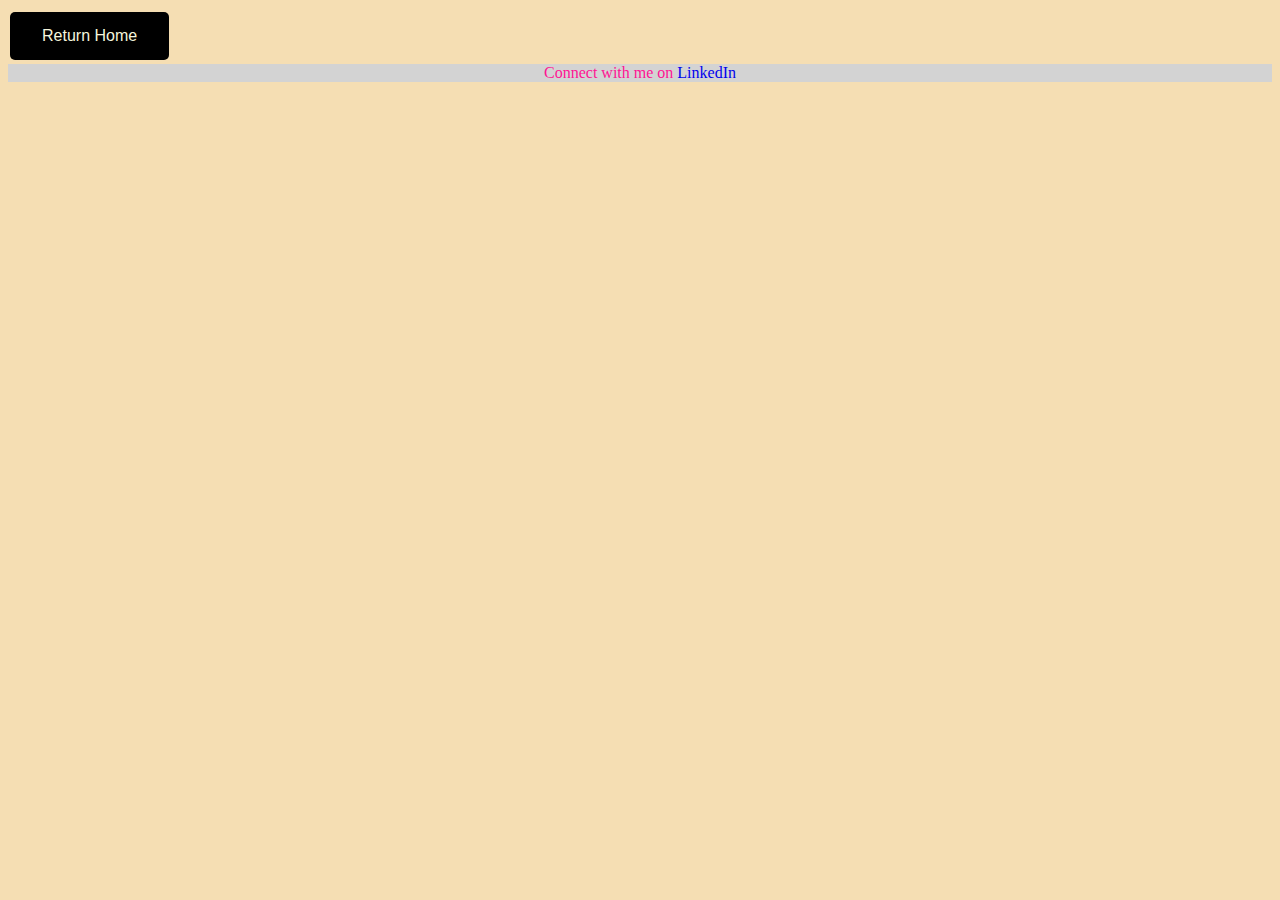
==== contact.html @ a8576cc0 "initial commit" ====
<!DOCTYPE html>
<html lang="en">
<head>
    <meta charset="UTF-8">
    <meta name="viewport" content="width=device-width, initial-scale=1.0">
    <link rel="preconnect" href="https://fonts.googleapis.com">
    <link rel="preconnect" href="https://fonts.gstatic.com" crossorigin>
    <link href="https://fonts.googleapis.com/css2?family=Roboto:ital,wght@0,100..900;1,100..900&display=swap" rel="stylesheet">
    
   
   
    <link rel="stylesheet" href="styles.css">
   
    <title>Chamberlee DeGraaff</title>

</head>
<body>
    
    <section>
        <button type="button" class="button"><a href="index.html">Return Home</a></button>
    </section>
    <footer class="centered">
        Connect with me on
        <a href="https://www.linkedin.com/in/chamberlee-degraaff-860789292/ target="_blank" rel="noopener noreferrer">
        LinkedIn
    </a>
    </footer>
    
</body>
</html>
---- styles.css ----
.roboto {
    font-family: "Roboto", serif;
    font-optical-sizing: auto;
    font-weight: <weight>;
    font-style: normal;
    font-variation-settings:
      "wdth" 100;
      
  }
  

  img {
    border-radius: 50%;
     margin-right: 50px;
  }
header{
    color: white; background-color: olive;
    display: flex;justify-content: flex-start;
    align-items: center;
padding-left: 100px;
padding-top: 50px;
padding-bottom: 50px;
}

h1,h2,  {font-family: "Roboto", serif;
    font-optical-sizing: auto;
    font-weight: <weight>;
    font-style: normal;
    font-variation-settings:
      "wdth" 100;

}

body{
    background-color: wheat;

}

.button {
    border: none;
    color: white;
    padding: 15px 32px;
    text-align: center;
    text-decoration: none;
    display: inline-block;
    font-size: 16px;
    margin: 4px 2px;
    cursor: pointer;
    background-color: black;
    border-radius: 5px;
  }
  a{
    text-decoration: none;
 }
 .button a {
    color: beige;
 }
footer{
    color: deeppink; background-color:lightgrey;
}

.centered{
    text-align: center;
}
.intro{
    max-width: 500px;
    text-align: left;
    padding-left: 60px;
   
}
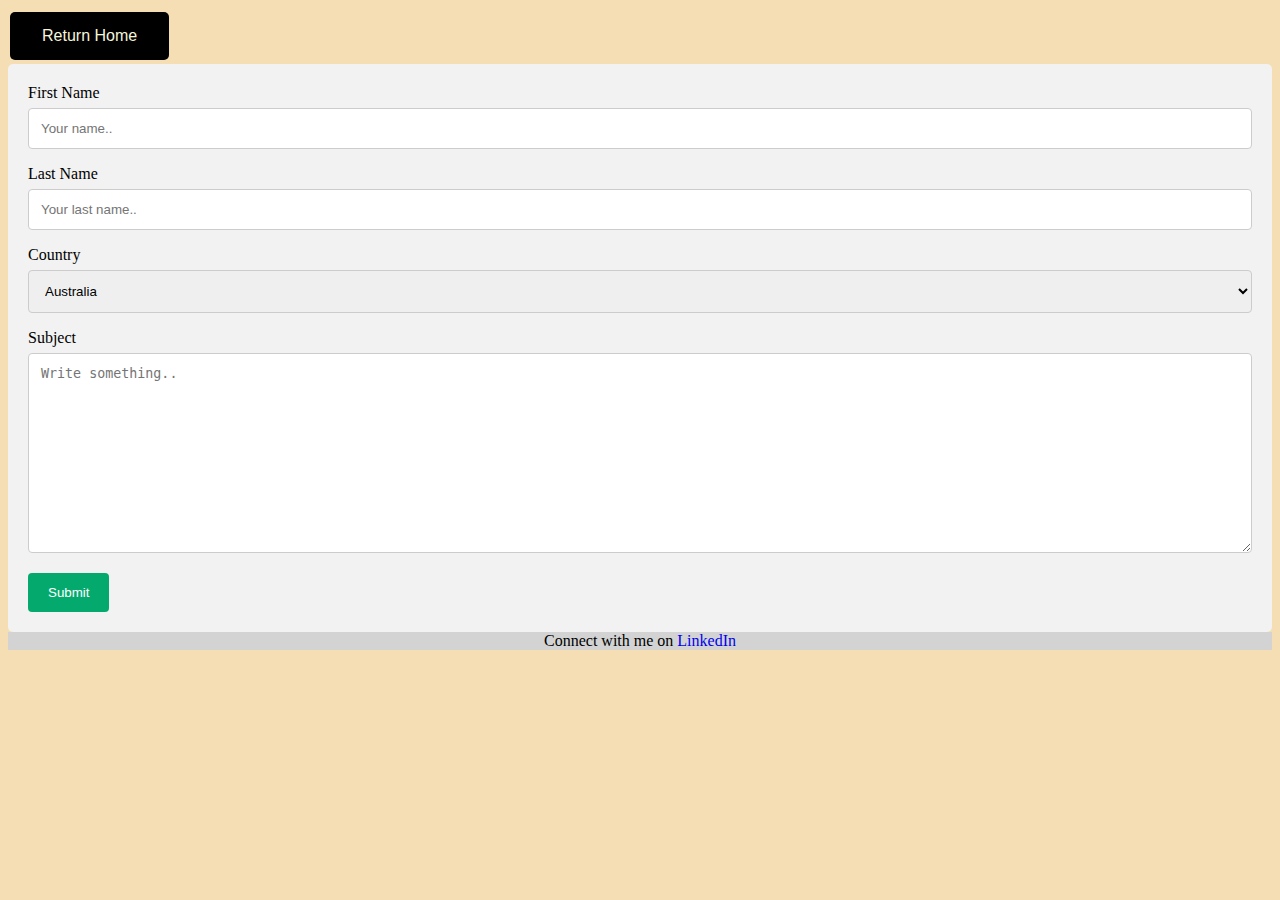
==== commit 2690a77d: "Add files via upload" ====
--- a/contact.html
+++ b/contact.html
@@ -19,6 +19,31 @@
     <section>
         <button type="button" class="button"><a href="index.html">Return Home</a></button>
     </section>
+
+    <div class="container">
+        <form action="action_page.php">
+      
+          <label for="fname">First Name</label>
+          <input type="text" id="fname" name="firstname" placeholder="Your name..">
+      
+          <label for="lname">Last Name</label>
+          <input type="text" id="lname" name="lastname" placeholder="Your last name..">
+      
+          <label for="country">Country</label>
+          <select id="country" name="country">
+            <option value="australia">Australia</option>
+            <option value="canada">Canada</option>
+            <option value="usa">USA</option>
+          </select>
+      
+          <label for="subject">Subject</label>
+          <textarea id="subject" name="subject" placeholder="Write something.." style="height:200px"></textarea>
+      
+          <input type="submit" value="Submit">
+      
+        </form>
+      </div>
+
     <footer class="centered">
         Connect with me on
         <a href="https://www.linkedin.com/in/chamberlee-degraaff-860789292/ target="_blank" rel="noopener noreferrer">
--- a/styles.css
+++ b/styles.css
@@ -10,7 +10,7 @@
   }
   
 
-  img {
+ header img {
     border-radius: 50%;
      margin-right: 50px;
   }
@@ -23,15 +23,23 @@
 padding-bottom: 50px;
 }
 
-h1,h2,  {font-family: "Roboto", serif;
-    font-optical-sizing: auto;
-    font-weight: <weight>;
-    font-style: normal;
-    font-variation-settings:
-      "wdth" 100;
-
-}
-
+h1  {font-family: "Roboto", serif;
+  font-optical-sizing: auto;
+  font-weight: <weight>;
+  font-style: cursive;
+  font-variation-settings:
+    "wdth" 100;
+
+}
+
+h2  {font-family: "Roboto", serif;
+  font-optical-sizing: auto;
+  font-weight: <weight>;
+  font-style: normal;
+  font-variation-settings:
+    "wdth" 100;
+
+}
 body{
     background-color: wheat;
 
@@ -56,8 +64,44 @@
  .button a {
     color: beige;
  }
+
+/* Style inputs with type="text", select elements and textareas */
+input[type=text], select, textarea {
+    width: 100%; /* Full width */
+    padding: 12px; /* Some padding */ 
+    border: 1px solid #ccc; /* Gray border */
+    border-radius: 4px; /* Rounded borders */
+    box-sizing: border-box; /* Make sure that padding and width stays in place */
+    margin-top: 6px; /* Add a top margin */
+    margin-bottom: 16px; /* Bottom margin */
+    resize: vertical /* Allow the user to vertically resize the textarea (not horizontally) */
+  }
+  
+  /* Style the submit button with a specific background color etc */
+  input[type=submit] {
+    background-color: #04AA6D;
+    color: white;
+    padding: 12px 20px;
+    border: none;
+    border-radius: 4px;
+    cursor: pointer;
+  }
+  
+  /* When moving the mouse over the submit button, add a darker green color */
+  input[type=submit]:hover {
+    background-color: #45a049;
+  }
+  
+  /* Add a background color and some padding around the form */
+  .container {
+    border-radius: 5px;
+    background-color: #f2f2f2;
+    padding: 20px;
+  }
+
+
 footer{
-    color: deeppink; background-color:lightgrey;
+    color: black; background-color:lightgrey;
 }
 
 .centered{
@@ -70,3 +114,91 @@
    
 }
 
+* {box-sizing:border-box}
+
+/* Slideshow container */
+.slideshow-container {
+  max-width: 1000px;
+  position: relative;
+  margin: auto;
+}
+
+/* Hide the images by default */
+.mySlides {
+  display: none;
+}
+
+/* Next & previous buttons */
+.prev, .next {
+  cursor: pointer;
+  position: absolute;
+  top: 50%;
+  width: auto;
+  margin-top: -22px;
+  padding: 16px;
+  color: white;
+  font-weight: bold;
+  font-size: 18px;
+  transition: 0.6s ease;
+  border-radius: 0 3px 3px 0;
+  user-select: none;
+}
+
+/* Position the "next button" to the right */
+.next {
+  right: 0;
+  border-radius: 3px 0 0 3px;
+}
+
+/* On hover, add a black background color with a little bit see-through */
+.prev:hover, .next:hover {
+  background-color: rgba(0,0,0,0.8);
+}
+
+/* Caption text */
+.text {
+  color: black;
+  font-size: 20px;
+  padding: 8px 12px;
+  position: absolute;
+  bottom: 8px;
+  width: 100%;
+  text-align: right;
+}
+
+/* Number text (1/3 etc) */
+.numbertext {
+  color: #f2f2f2;
+  font-size: 12px;
+  padding: 8px 12px;
+  position: absolute;
+  top: 0;
+}
+
+/* The dots/bullets/indicators */
+.dot {
+  cursor: pointer;
+  height: 15px;
+  width: 15px;
+  margin: 0 2px;
+  background-color: #bbb;
+  border-radius: 50%;
+  display: inline-block;
+  transition: background-color 0.6s ease;
+}
+
+.active, .dot:hover {
+  background-color: #717171;
+}
+
+/* Fading animation */
+.fade {
+  animation-name: fade;
+  animation-duration: 1.5s;
+}
+
+@keyframes fade {
+  from {opacity: .4}
+  to {opacity: 1}
+}
+
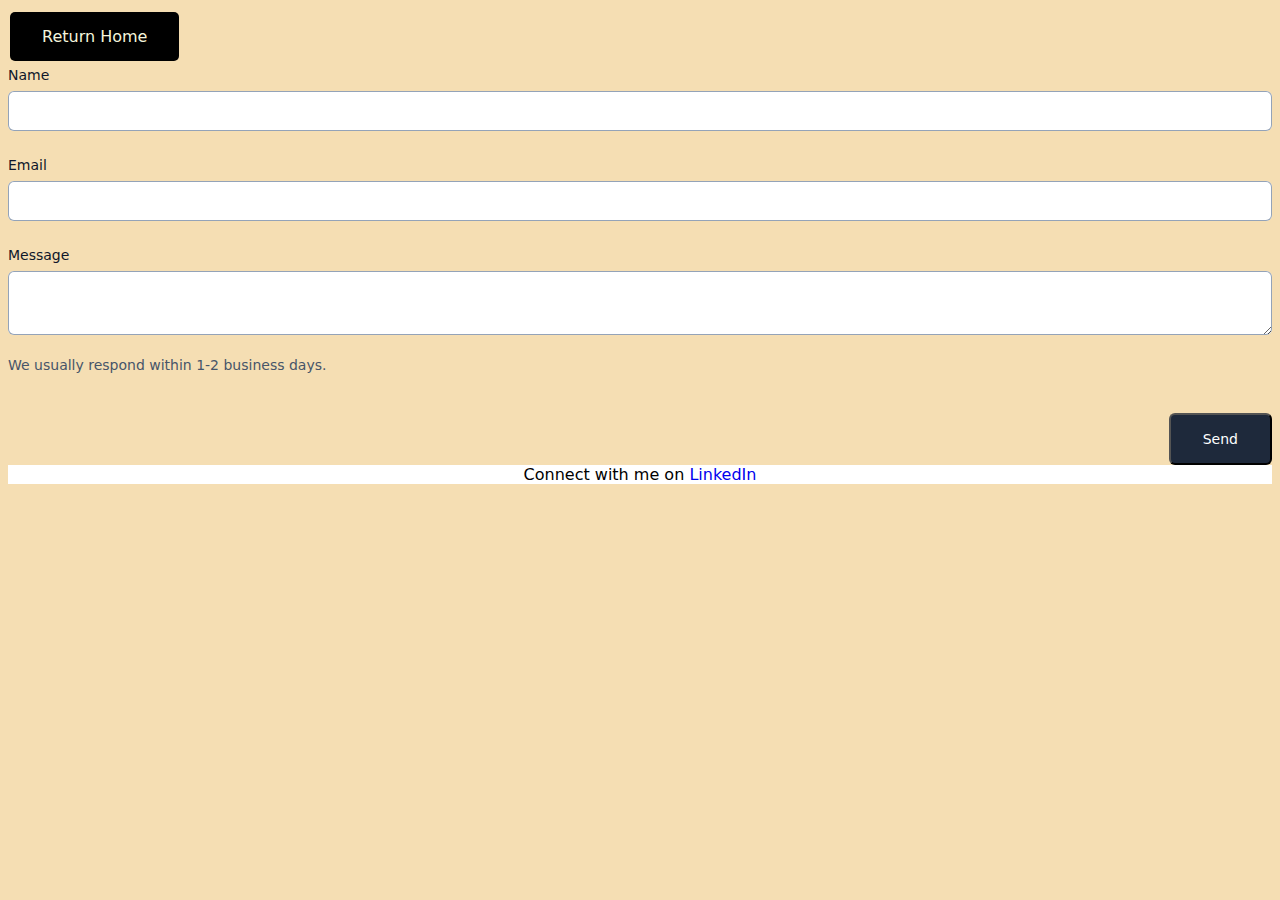
==== commit 6cb1a710: "Add files via upload" ====
--- a/contact.html
+++ b/contact.html
@@ -20,29 +20,30 @@
         <button type="button" class="button"><a href="index.html">Return Home</a></button>
     </section>
 
-    <div class="container">
-        <form action="action_page.php">
-      
-          <label for="fname">First Name</label>
-          <input type="text" id="fname" name="firstname" placeholder="Your name..">
-      
-          <label for="lname">Last Name</label>
-          <input type="text" id="lname" name="lastname" placeholder="Your last name..">
-      
-          <label for="country">Country</label>
-          <select id="country" name="country">
-            <option value="australia">Australia</option>
-            <option value="canada">Canada</option>
-            <option value="usa">USA</option>
-          </select>
-      
-          <label for="subject">Subject</label>
-          <textarea id="subject" name="subject" placeholder="Write something.." style="height:200px"></textarea>
-      
-          <input type="submit" value="Submit">
-      
-        </form>
-      </div>
+    <form
+  action="https://formspree.io/f/xgvogyql"
+  class="fs-form"
+  target="_top"
+  method="POST"
+>
+  <div class="fs-field">
+    <label class="fs-label" for="name">Name</label>
+    <input class="fs-input" id="name" name="name" />
+  </div>
+  <div class="fs-field">
+    <label class="fs-label" for="email">Email</label>
+    <input class="fs-input" id="email" name="email" required />
+  </div>
+  <div class="fs-field">
+    <label class="fs-label" for="message">Message</label>
+    <textarea class="fs-textarea" id="message" name="message"></textarea>
+    <p class="fs-description">We usually respond within 1-2 business days.</p>
+  </div>
+  <div class="fs-button-group">
+    <button class="fs-button" type="submit">Send</button>
+  </div>
+</form>
+
 
     <footer class="centered">
         Connect with me on
--- a/styles.css
+++ b/styles.css
@@ -42,7 +42,49 @@
 }
 body{
     background-color: wheat;
-
+}
+
+.container {
+  width: 100%;
+  max-width: 800px;
+  text-align: center;
+  display: flex;
+  flex-direction: column;
+  align-items: center;
+  justify-content: center;
+}
+.box {
+  background: linear-gradient(135deg, olive, #dabd75);
+  padding: 20px;
+  margin: 15px 0;
+  border-radius: 12px;
+  box-shadow: 0 4px 10px rgba(0, 0, 0, 0.2);
+  transition: transform 0.3s ease-in-out;
+  width: 100%;
+  max-width: 600px;
+}
+.box:hover {
+  transform: scale(1.05);
+}
+h2 {
+  margin-top: 0;
+  font-size: 24px;
+  color: #333;
+}
+ul {
+  list-style-type: none;
+  padding: 0;
+}
+li {
+  background: #fff;
+  margin: 5px 0;
+  padding: 10px;
+  border-radius: 6px;
+  box-shadow: 0 2px 5px rgba(0, 0, 0, 0.1);
+  transition: background 0.3s ease;
+}
+li:hover {
+  background: wheat;
 }
 
 .button {
@@ -65,43 +107,357 @@
     color: beige;
  }
 
-/* Style inputs with type="text", select elements and textareas */
-input[type=text], select, textarea {
-    width: 100%; /* Full width */
-    padding: 12px; /* Some padding */ 
-    border: 1px solid #ccc; /* Gray border */
-    border-radius: 4px; /* Rounded borders */
-    box-sizing: border-box; /* Make sure that padding and width stays in place */
-    margin-top: 6px; /* Add a top margin */
-    margin-bottom: 16px; /* Bottom margin */
-    resize: vertical /* Allow the user to vertically resize the textarea (not horizontally) */
-  }
+ @import url("https://fonts.googleapis.com/css2?family=IBM+Plex+Serif:ital,wght@0,100;0,200;0,300;0,400;0,500;0,600;0,700;1,100;1,200;1,300;1,400;1,500;1,600;1,700&family=Work+Sans:ital,wght@0,100..900;1,100..900&display=swap");
+
+ /** Variables **/
+ 
+ :root {
+   --color-background: #cbd5e1;
+   --color-background-alt: #64748b;
+   --color-border-active: #64748b;
+   --color-border-default: #94a3b8;
+   --color-highlight: #cbd5e1;
+   --color-primary: #1e293b;
+   --color-primary-active: #090f1d;
+   --color-text-default: #0f172a;
+   --color-text-muted: #475569;
+ 
+   --font-family-body: "Work Sans", system-ui, sans-serif;
+   --font-family-display: "IBM Plex Serif", system-ui, sans-serif;
+ }
+ 
+ /** Base **/
+ 
+ *,
+ ::before,
+ ::after {
+   box-sizing: border-box;
+ }
+ 
+ * {
+   border: 100;
+   margin: 100;
+   padding: 100;
+ }
+ 
+ body {
+   -webkit-font-smoothing: antialiased;
+   font-family: var(--font-family-body);
+   font-optical-sizing: auto;
+   font-style: normal;
+ }
+ 
+ button,
+ input,
+ optgroup,
+ select,
+ textarea {
+   font-family: inherit;
+   font-feature-settings: inherit;
+   font-variation-settings: inherit;
+   font-size: 100%;
+   font-weight: inherit;
+   line-height: inherit;
+   color: inherit;
+   margin: 0;
+   padding: 0;
+ }
+ 
+ [type="checkbox"],
+ [type="radio"],
+ [type="range"] {
+   appearance: none;
+   flex-shrink: 0;
+   padding: 0;
+   user-select: none;
+ }
+ 
+ [type="checkbox"]:focus,
+ [type="radio"]:focus,
+ [type="range"]:focus {
+   outline: none;
+ }
+ 
+ /** Components **/
+ 
+ .fs-form {
+   display: grid;
+   row-gap: 1.5rem;
+ }
+ 
+ .fs-form:where(.fs-layout__2-column) {
+   column-gap: 1.5rem;
+   grid-template-columns: 1fr 1fr;
+ }
+ 
+ fieldset {
+   display: grid;
+   row-gap: 1.5rem;
+ }
+ 
+ .fs-form:where(.fs-layout__2-column) fieldset {
+   column-gap: 1.5rem;
+   grid-template-columns: 1fr 1fr;
+   grid-column: 1 / -1;
+ }
+ 
+ .fs-field {
+   display: flex;
+   flex-direction: column;
+   row-gap: 0.375rem;
+ }
+ 
+ .fs-label {
+   color: var(--color-text-default);
+   display: block;
+   font-family: var(--font-family-display);
+   font-size: 0.875rem;
+   font-weight: 500;
+   line-height: 1.25rem;
+ }
+ 
+ .fs-description {
+   color: var(--color-text-muted);
+   display: block;
+   font-size: 0.875rem;
+   line-height: 1.25rem;
+ }
+ 
+ .fs-button-group {
+   display: flex;
+   flex-direction: row-reverse;
+   column-gap: 1.5rem;
+ }
+ 
+ .fs-form:where(.fs-layout__2-column) .fs-button-group {
+   grid-column: 1 / -1;
+ }
+ 
+ .fs-button {
+   background-color: var(--color-primary);
+   border-radius: 0.375rem;
+   color: white;
+   cursor: pointer;
+   font-size: 0.875rem;
+   font-weight: 500;
+   line-height: 1rem;
+   padding: 1rem 2rem;
+   transition-duration: 200ms;
+   transition-property: background-color;
+   transition-timing-function: cubic-bezier(0.4, 0, 0.2, 1);
+ }
+ 
+ .fs-button:hover {
+   background-color: var(--color-primary-active);
+ }
+ 
+ .fs-button:focus-visible {
+   background-color: var(--color-primary-active);
+   outline: 3px solid var(--color-highlight);
+ }
+ 
+ .fs-input,
+ .fs-select {
+   appearance: none;
+   border-radius: 0.375rem;
+   border-width: 0;
+   box-shadow: var(--color-border-default) 0 0 0 1px inset;
+   color: var(--color-primary);
+   font-size: 1rem;
+   height: 2.5rem;
+   line-height: 1.5rem;
+   outline: none;
+   padding-left: 0.75rem;
+   padding-right: 0.75rem;
+ }
+ 
+ .fs-input:focus-visible,
+ .fs-select:focus-visible {
+   box-shadow: var(--color-border-active) 0 0 0 1.5px inset;
+   outline: 3px solid var(--color-highlight);
+   outline-offset: 0;
+ }
+ 
+ .fs-input::placeholder {
+   color: var(--color-text-muted);
+ }
+ 
+ .fs-checkbox-group,
+ .fs-radio-group {
+   display: flex;
+   flex-direction: column;
+   row-gap: 0.5rem;
+ }
+ 
+ .fs-checkbox-field,
+ .fs-radio-field {
+   column-gap: 0.5rem;
+   display: flex;
+ }
+ 
+ :is(.fs-checkbox-field, .fs-radio-field) .fs-label + .fs-description {
+   margin-top: 0.125rem;
+ }
+ 
+ .fs-checkbox-wrapper,
+ .fs-radio-wrapper {
+   align-items: center;
+   display: flex;
+   height: 1.25rem;
+ }
+ 
+ .fs-checkbox,
+ .fs-radio {
+   background-color: #fff;
+   border: 1px solid var(--color-primary);
+   height: 1rem;
+   width: 1rem;
+ }
+ 
+ .fs-checkbox {
+   border-radius: 0.25rem;
+ }
+ 
+ .fs-radio {
+   border-radius: 100%;
+ }
+ 
+ .fs-checkbox:checked,
+ .fs-radio:checked {
+   background-color: var(--color-primary);
+   background-position: center;
+   background-repeat: no-repeat;
+   background-size: 100% 100%;
+   border-color: transparent;
+ }
+ 
+ .fs-checkbox:checked {
+   background-image: url("data:image/svg+xml,%3csvg viewBox='0 0 16 16' fill='white' xmlns='http://www.w3.org/2000/svg'%3e%3cpath d='M12.207 4.793a1 1 0 010 1.414l-5 5a1 1 0 01-1.414 0l-2-2a1 1 0 011.414-1.414L6.5 9.086l4.293-4.293a1 1 0 011.414 0z'/%3e%3c/svg%3e");
+ }
+ 
+ .fs-radio:checked {
+   background-image: url("data:image/svg+xml,%3csvg viewBox='0 0 16 16' fill='white' xmlns='http://www.w3.org/2000/svg'%3e%3ccircle cx='8' cy='8' r='3'/%3e%3c/svg%3e");
+ }
+ 
+ .fs-checkbox:focus-visible,
+ .fs-radio:focus-visible {
+   outline: 3px solid var(--color-highlight);
+   outline-offset: 0;
+ }
+ 
+ .fs-select {
+   background-color: #fff;
+   background-image: url("data:image/svg+xml,%3csvg xmlns='http://www.w3.org/2000/svg' fill='none' viewBox='0 0 20 20'%3e%3cpath stroke='%236b7280' stroke-linecap='round' stroke-linejoin='round' stroke-width='1.5' d='M6 8l4 4 4-4'/%3e%3c/svg%3e");
+   background-position: right 0.5rem center;
+   background-repeat: no-repeat;
+   background-size: 1.5em 1.5em;
+   padding-right: 2.5rem;
+ }
+ 
+ .fs-slider {
+   background: transparent;
+   cursor: pointer;
+   height: 1.25rem;
+   width: 100%;
+ }
+ 
+ .fs-slider::-moz-range-track {
+   background-color: var(--color-background);
+   border-radius: 0.5rem;
+   height: 0.5rem;
+ }
+ 
+ .fs-slider::-webkit-slider-runnable-track {
+   background-color: var(--color-background);
+   border-radius: 0.5rem;
+   height: 0.5rem;
+ }
+ 
+ .fs-slider::-moz-range-thumb {
+   background-color: var(--color-primary);
+   border: none; /* Removes extra border that FF applies */
+   border-radius: 50%;
+   height: 1.25rem;
+   width: 1.25rem;
+ }
+ 
+ .fs-slider::-webkit-slider-thumb {
+   appearance: none;
+   background-color: var(--color-primary);
+   border-radius: 50%;
+   height: 1.25rem;
+   margin-top: -0.375rem; /* Centers thumb on the track */
+   width: 1.25rem;
+ }
+ 
+ .fs-slider:focus-visible::-moz-range-thumb {
+   outline: 2px solid var(--color-primary);
+   outline-offset: 2px;
+ }
+ 
+ .fs-slider:focus-visible::-webkit-slider-thumb {
+   outline: 2px solid var(--color-primary);
+   outline-offset: 2px;
+ }
+ 
+ .fs-switch-field {
+   align-items: center;
+   column-gap: 0.75rem;
+   display: flex;
+   justify-content: space-between;
+ }
+ 
+ .fs-switch {
+   background-color: var(--color-background-alt);
+   background-image: url("data:image/svg+xml,%3csvg xmlns='http://www.w3.org/2000/svg' viewBox='-4 -4 8 8'%3e%3ccircle r='3' fill='white'/%3e%3c/svg%3e");
+   background-position: left center;
+   background-repeat: no-repeat;
+   border-radius: 1.5rem;
+   cursor: pointer;
+   height: 1.5rem;
+   transition-duration: 200ms;
+   transition-property: background-color, background-position;
+   transition-timing-function: cubic-bezier(0.4, 0, 0.2, 1);
+   width: 2.75rem;
+ }
+ 
+ .fs-switch:checked {
+   background-color: var(--color-primary);
+   background-position: right center;
+ }
+ 
+ .fs-switch:focus-visible {
+   outline: 3px solid var(--color-highlight);
+   outline-offset: 0;
+ }
+ 
+ .fs-textarea {
+   appearance: none;
+   border-radius: 0.375rem;
+   border-width: 0;
+   box-shadow: var(--color-border-default) 0 0 0 1px inset;
+   color: var(--color-primary);
+   font-size: 1rem;
+   line-height: 1.5rem;
+   outline: none;
+   padding: 0.5rem 0.75rem;
+   resize: vertical;
+ }
+ 
+ .fs-textarea:focus-visible {
+   box-shadow: var(--color-border-active) 0 0 0 1.5px inset;
+   outline: 3px solid var(--color-highlight);
+   outline-offset: 0;
+ }
+ 
+ .fs-textarea::placeholder {
+   color: var(--color-text-muted);
+ }
   
-  /* Style the submit button with a specific background color etc */
-  input[type=submit] {
-    background-color: #04AA6D;
-    color: white;
-    padding: 12px 20px;
-    border: none;
-    border-radius: 4px;
-    cursor: pointer;
-  }
-  
-  /* When moving the mouse over the submit button, add a darker green color */
-  input[type=submit]:hover {
-    background-color: #45a049;
-  }
-  
-  /* Add a background color and some padding around the form */
-  .container {
-    border-radius: 5px;
-    background-color: #f2f2f2;
-    padding: 20px;
-  }
 
 
 footer{
-    color: black; background-color:lightgrey;
+    color: black; background-color:white;
 }
 
 .centered{
